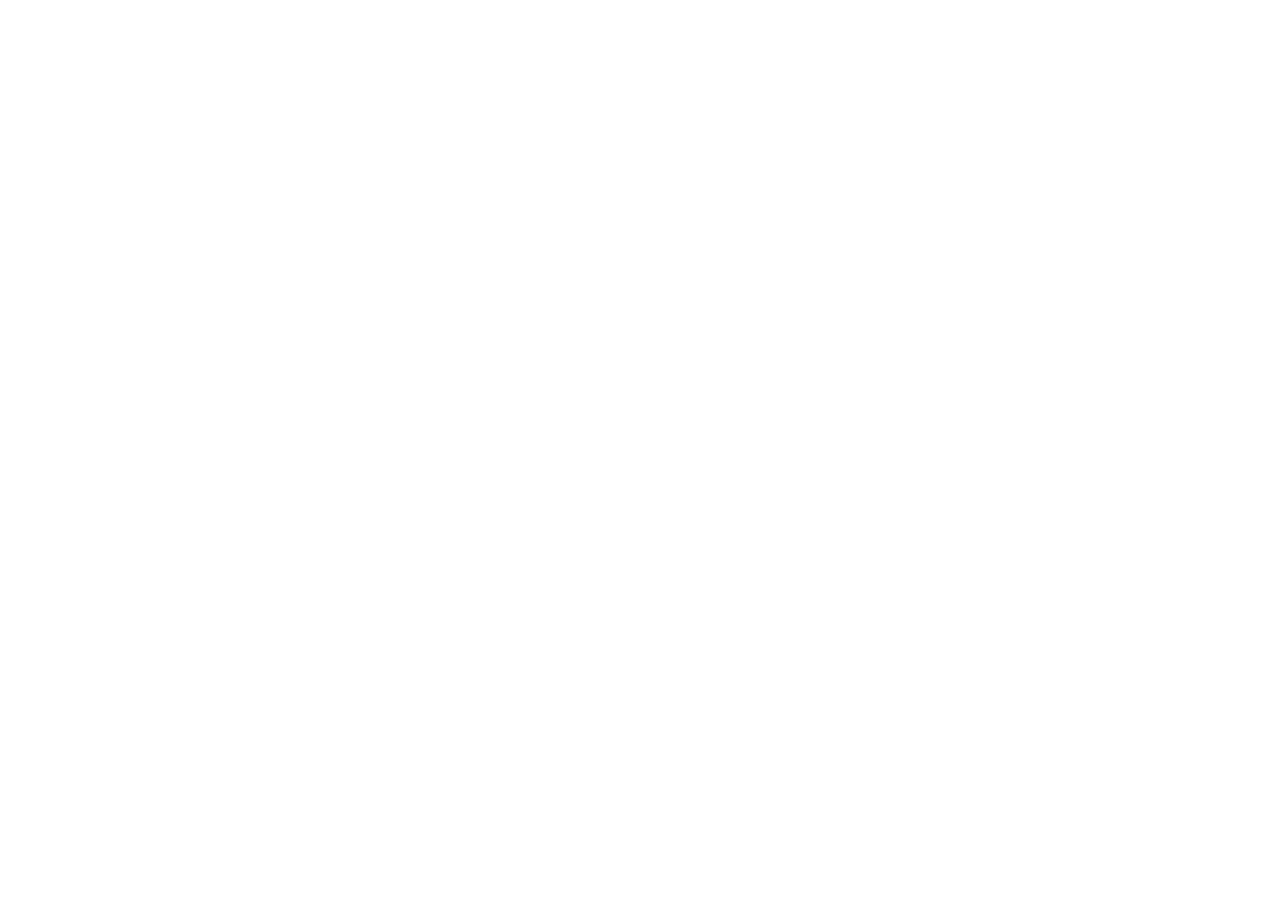
==== index.html @ 83d60a4c "Inicial Commit" ====
<!DOCTYPE html>
<html lang="pt-BR">
<head>
    <meta charset="UTF-8">
    <meta name="viewport" content="width=device-width, initial-scale=1.0">
    <title>Document</title>
    <link rel="stylesheet" href="style.css">
</head>
<body>
    
</body>
</html>
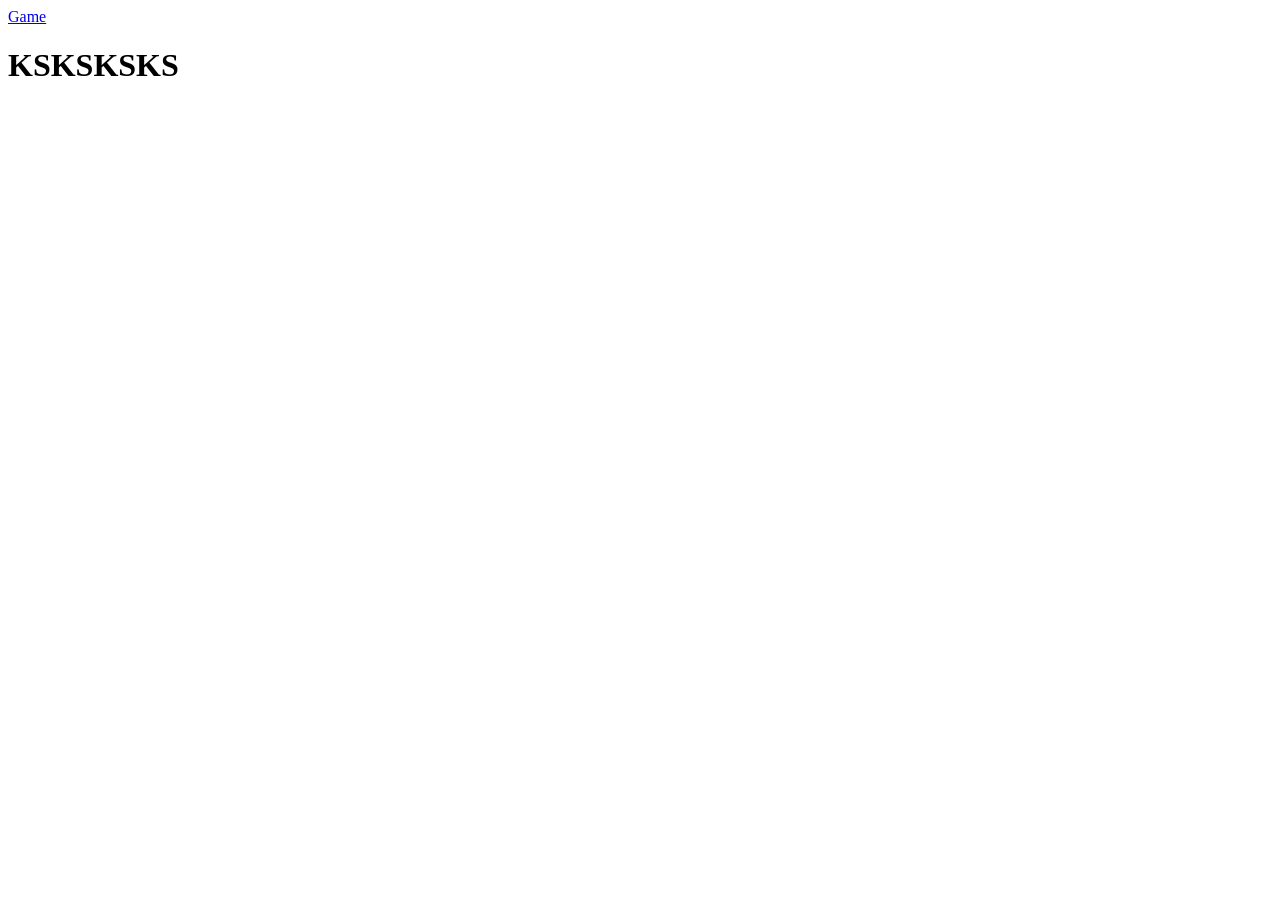
==== commit 2b7b357b: "titulo no main" ====
--- a/index.html
+++ b/index.html
@@ -3,10 +3,30 @@
 <head>
     <meta charset="UTF-8">
     <meta name="viewport" content="width=device-width, initial-scale=1.0">
-    <title>Document</title>
+    <title>Página</title>
     <link rel="stylesheet" href="style.css">
 </head>
 <body>
-    
+    <!--Conteúdo introdutório-->
+    <header>
+    </header>
+
+    <!--Navigação (links de navegação)-->
+    <nav>
+        <a href="gamePage.html">Game</a>
+    </nav>
+
+    <!--Conteúdo Principal-->
+    <main>
+        <h1>KSKSKSKS</h1>
+    </main>
+
+    <!--Conteúdo Secundário-->
+    <aside>
+    </aside>
+
+    <!--Rodapé da página-->
+    <footer>
+    </footer>
 </body>
 </html>
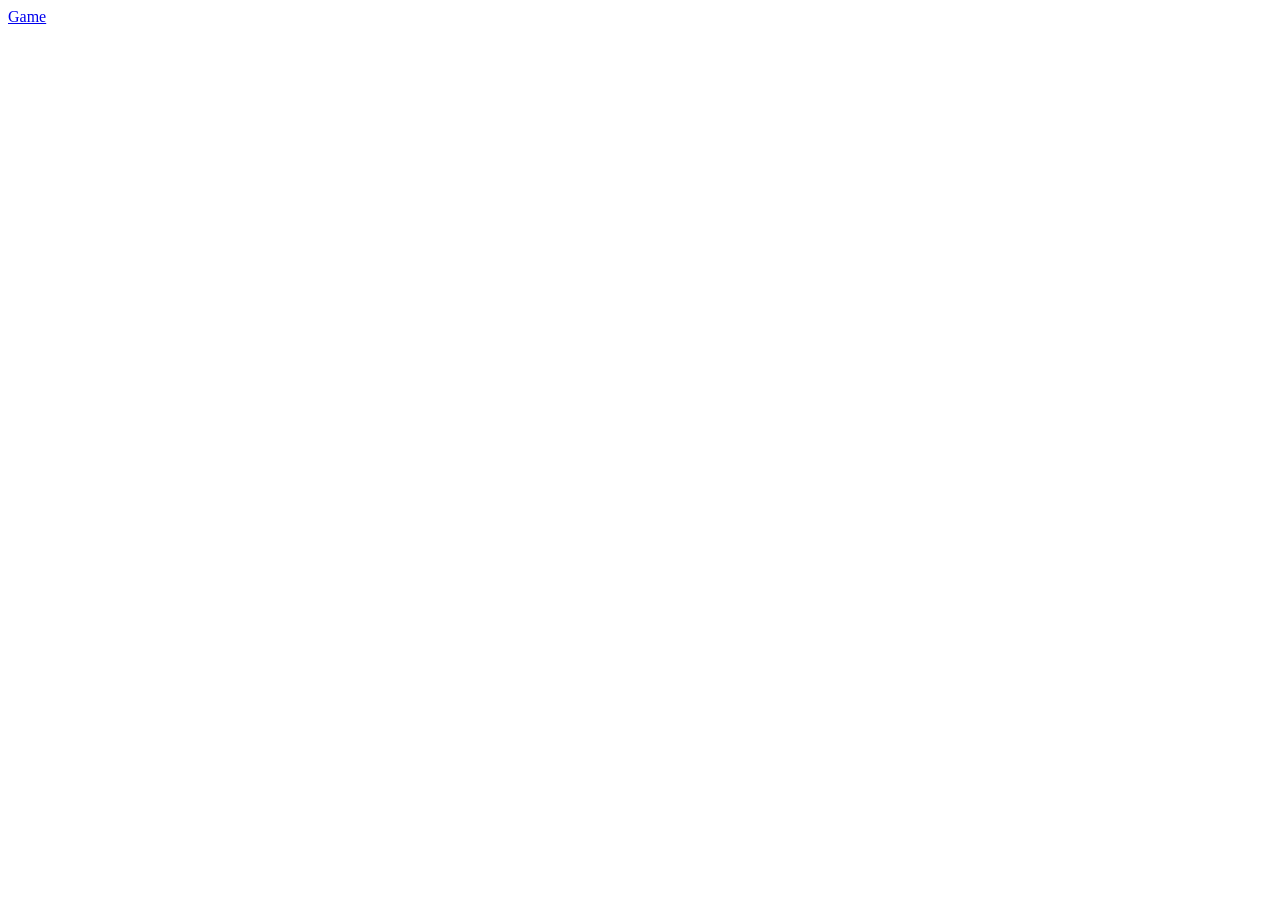
==== commit 611d2f28: "tirei o titulo da main" ====
--- a/index.html
+++ b/index.html
@@ -18,7 +18,7 @@
 
     <!--Conteúdo Principal-->
     <main>
-        <h1>KSKSKSKS</h1>
+    
     </main>
 
     <!--Conteúdo Secundário-->
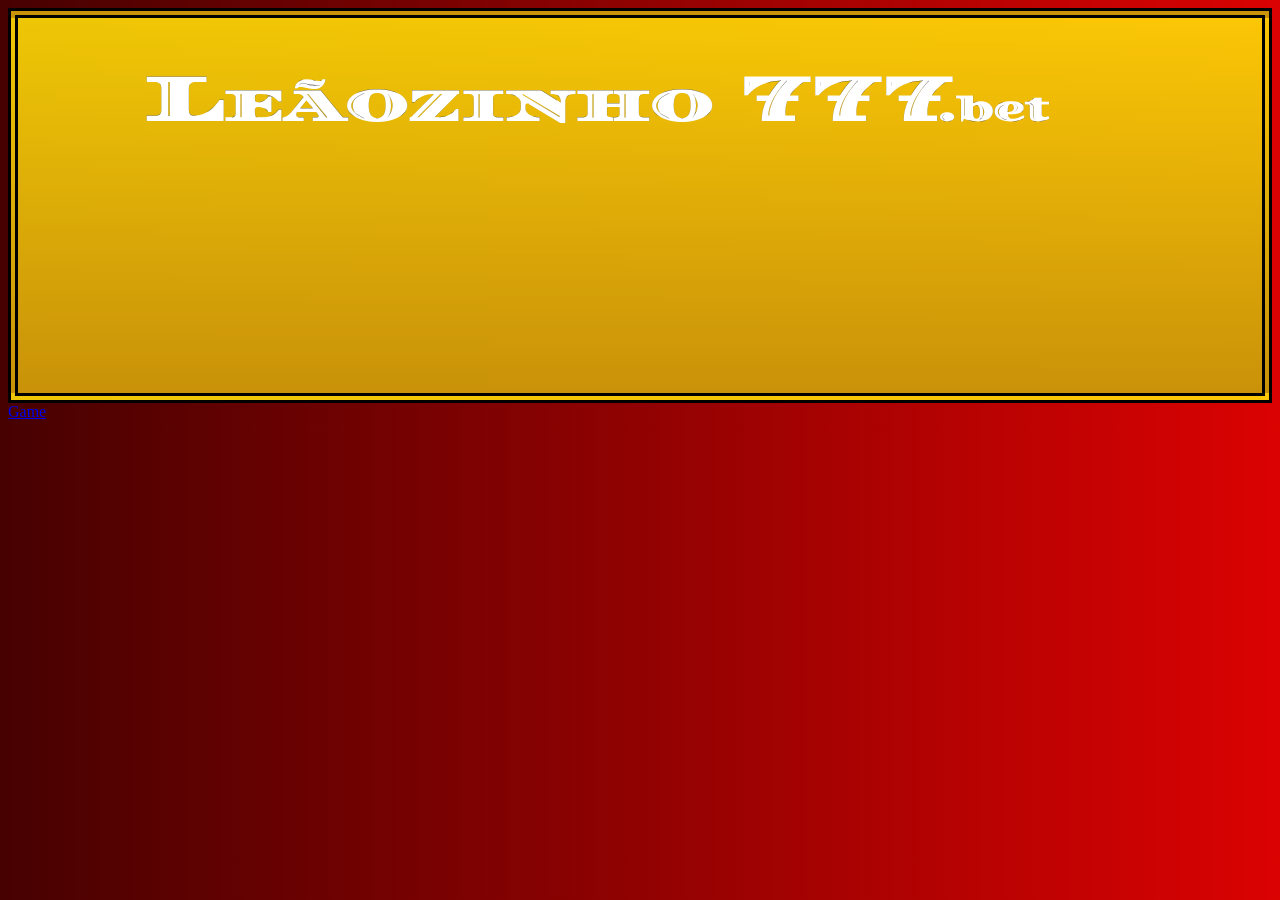
==== commit c6c4b1d5: "Header modificado (CSS e HTML)" ====
--- a/index.html
+++ b/index.html
@@ -5,10 +5,15 @@
     <meta name="viewport" content="width=device-width, initial-scale=1.0">
     <title>Página</title>
     <link rel="stylesheet" href="style.css">
+    <link rel="preconnect" href="https://fonts.googleapis.com">
+    <link rel="preconnect" href="https://fonts.gstatic.com" crossorigin>
+    <link href="https://fonts.googleapis.com/css2?family=Diplomata&display=swap" rel="stylesheet">
 </head>
 <body>
     <!--Conteúdo introdutório-->
     <header>
+        <h1 class="titulo_header">Leãozinho 777</h1>
+        <h3>.bet</h3>
     </header>
 
     <!--Navigação (links de navegação)-->
--- a/style.css
+++ b/style.css
@@ -0,0 +1,31 @@
+body{
+    background-image: linear-gradient(to left, rgb(219, 2, 2), rgb(71, 1, 1))
+}
+
+header{
+    background-image: linear-gradient(rgba(255, 218, 6, 0.911), rgb(201, 146, 9));
+    border: 10px;
+    border-style: double;
+    border-color: black;
+    height: fit-content;
+}
+
+.titulo_header{
+    color: rgb(255, 255, 255);
+    margin-left: 10%;
+    font-family: "Diplomata", serif;
+    font-size: 5vw;
+    font-variant:small-caps;
+    -webkit-text-stroke: 0.1px black;
+}
+
+h3{
+    color: rgb(255, 255, 255);
+    text-align: center;
+    height: 30vh;
+    font-family: "Diplomata", serif;
+    font-size: 2.5vw;
+    margin-left: 55vw;
+    margin-top: -7.3%;
+    -webkit-text-stroke: 0.1px black;
+}
